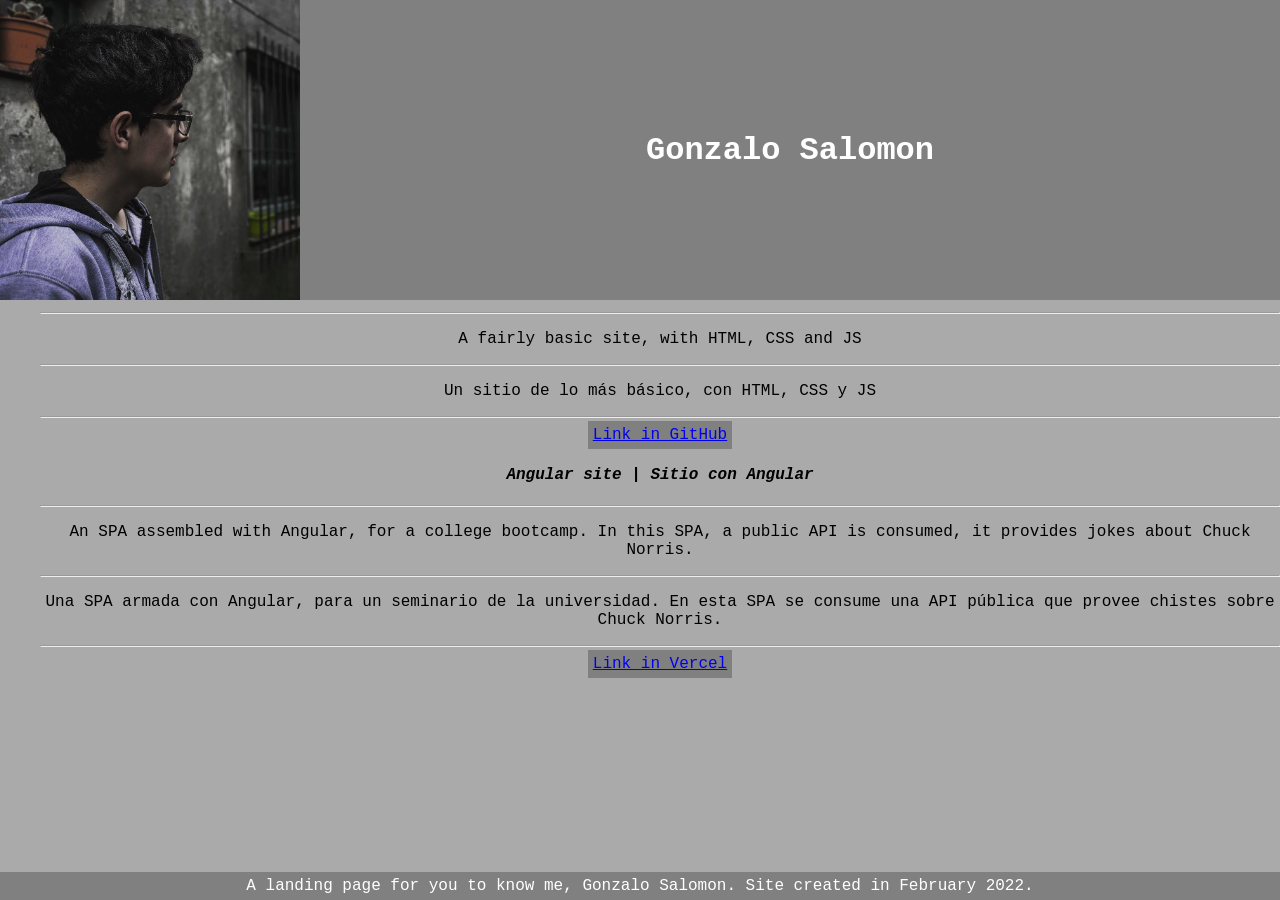
==== portfolio.html @ 228ac710 "update 1: add Angular project" ====
<!DOCTYPE html>
<html lang="en">

<head>
    <meta charset="UTF-8">
    <meta name="viewport" content="width=device-width, initial-scale=1.0">
    <title>Woodworking it is, then!</title>
    <link rel="stylesheet" href="style.css">
</head>

<body>
    <header>
        <div class="center row">
            <img id="logo" src="img/logo.jpg" alt="a pic of me">
            <h1 id="home">Gonzalo Salomon</h1>
        </div>
    </header>
    <section class="center mobile row">
        <main class="item container borderXwidth">
            <h3>Here's some of my projects:</h3>
            <ul>
                <li>
                    <div>
                        <h4><i>This page | Esta página</i></h4>
                        <hr/>
                        <p>A fairly basic site, with HTML, CSS and JS</p>
                        <hr/>
                        <p>Un sitio de lo más básico, con HTML, CSS y JS</p>
                        <hr/>
                        <a href="https://gonsalomon.github.io/">Link in GitHub</a>
                    </div>
                </li>
                <li>
                    <div>
                        <h4><i>Angular site | Sitio con Angular</i></h4>
                        <hr/>
                        <p>An SPA assembled with Angular, for a college bootcamp. In this SPA, a public API is consumed, it provides jokes about Chuck Norris.</p>
                        <hr/>
                        <p>Una SPA armada con Angular, para un seminario de la universidad. En esta SPA se consume una API pública que provee chistes sobre Chuck Norris.</p>
                        <hr/>
                        <a href="https://tpe-seminario-angular.vercel.app/">Link in Vercel</a>
                    </div>
                </li>
            </ul>
        </main>
    </section>
    <footer class="center">
        <a>A landing page for you to know me, Gonzalo Salomon. Site created in February 2022.</a>
    </footer>
    <script src="js/index.js"></script>
</body>

</html>
---- style.css ----
body{
    display: flex;
    flex-direction: column;
    justify-content: center;
    align-items: center;
    font-family: 'Courier New', Courier, monospace;
    margin: 0em 0px;
}

header{
    background-color: gray;
    width: 100%;
    align-self: flex-start;
    position: absolute;
    top: 0px;
    z-index: 3;
}
#logo{
    max-width: 300px;
}
h1{
    color: white;
    width: 100%;
}

section{
    display: flex;
    background-color: #aaa;
    justify-content: space-around;
    margin: 0em;
    width: 100%;
    position: absolute;
    top: 0px;
    bottom: 0;
    z-index: 2;
}
/*'button' behavior (they're only links, but still)*/
a{
    background-color: gray;
    padding: 5px;
}
div.container{
    margin: 0 auto;
	padding: 10em 3em;
	text-align: center;
    max-height: 100px;
}
div.container a
{
    text-decoration: none;
    color:black;
    margin: 0px 10px;
    padding: 10px 10px;
    position: relative;
    z-index: 0;
    cursor: pointer;
}
div.container a:hover
{
    background-color: #aaa;
    color: white;
}
div.borderXwidth a:before, div.borderXwidth a:after
{
    position: absolute;
    opacity: 0;
    width: 0%;
    height: 2px;
    content: '';
    background: #FFF;
    transition: all 0.5s;
}
div.borderXwidth a:before
{
    left: 0px;
    top: 0px;
}
div.borderXwidth a:after
{
    right: 0px;
    bottom: 0px;
}
div.borderXwidth a:hover:before, div.borderXwidth a:hover:after
{
    opacity: 1;
    width: 100%;
}
.center{
    display: flex;
    justify-content: space-around;
    align-items: center;
    text-align: center;
}
.row{
    display: flex;
    flex-direction: row;
    justify-content: space-around;
    margin-top: auto;
    margin-bottom: auto;
}
.col{
    display: flex;
    flex-direction: column;
    justify-content: space-between;
    align-items: center;
    text-align: center;
}
ul li{
    list-style: none;
}

footer{
    color:white;
    background-color: gray;
    width: 100%;
    position: absolute;
    bottom: 0px;
    z-index: 2;
}

@media screen and (max-width: 600px) {
    section{
        display: flex;
        flex-direction: column;
    }
    .center{
        display: flex;
        flex-direction: column;
    }
    .row{
        margin-top: auto;
        margin-bottom: auto;
    }
    #logo{
        max-width: 300px;
    }
}
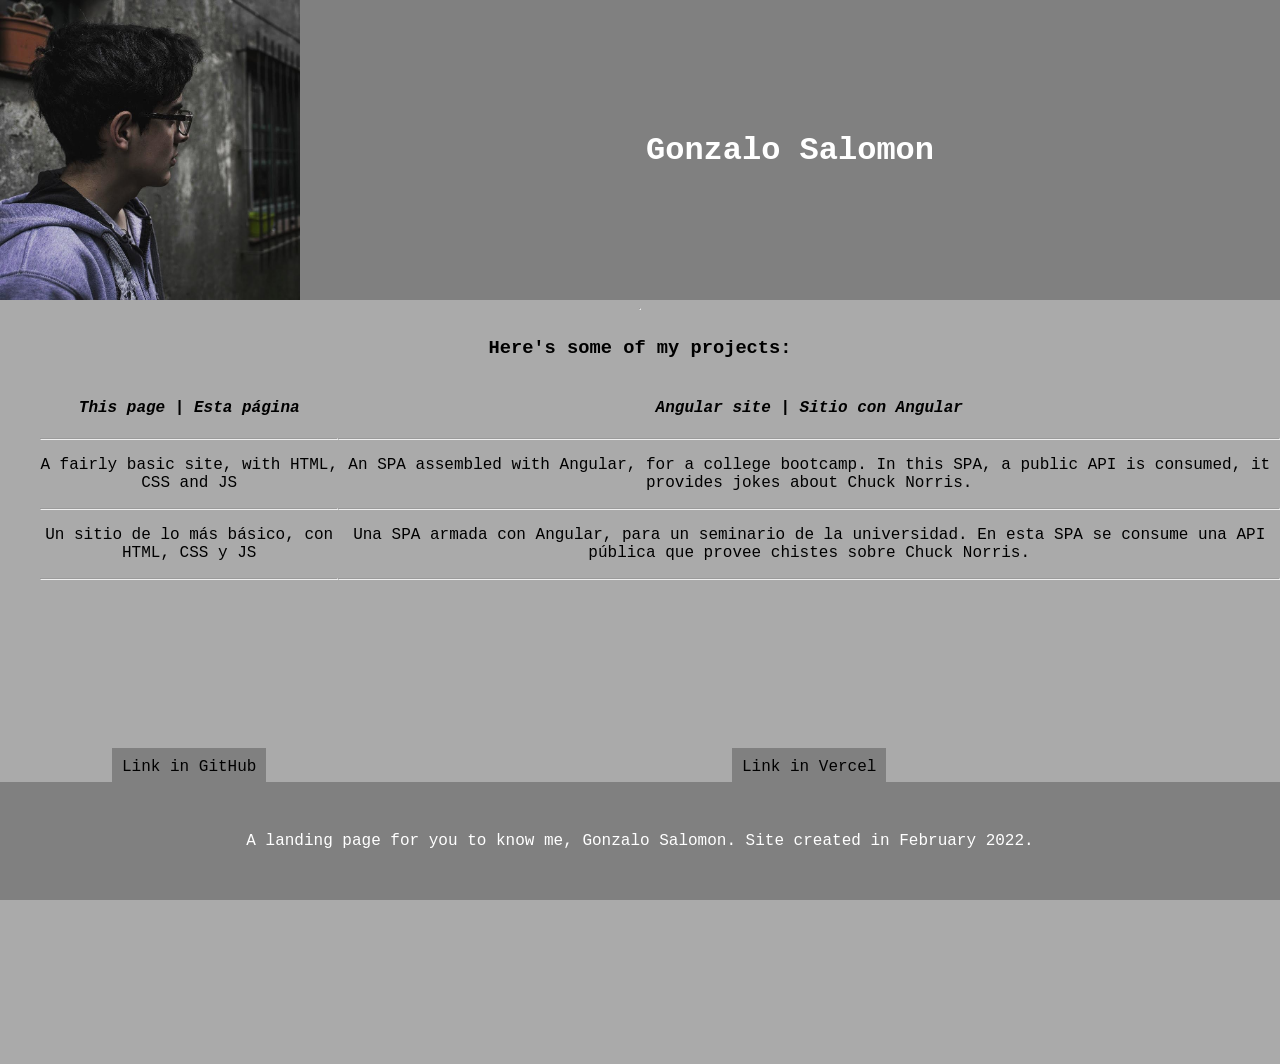
==== commit d02e710d: "minor update tweaked the html structure a bit" ====
--- a/portfolio.html
+++ b/portfolio.html
@@ -15,10 +15,11 @@
             <h1 id="home">Gonzalo Salomon</h1>
         </div>
     </header>
+    <hr/>
     <section class="center mobile row">
         <main class="item container borderXwidth">
             <h3>Here's some of my projects:</h3>
-            <ul>
+            <ul class="center mobile row">
                 <li>
                     <div>
                         <h4><i>This page | Esta página</i></h4>
@@ -27,7 +28,7 @@
                         <hr/>
                         <p>Un sitio de lo más básico, con HTML, CSS y JS</p>
                         <hr/>
-                        <a href="https://gonsalomon.github.io/">Link in GitHub</a>
+                        <div class="col item container borderXwidth"><a href="https://gonsalomon.github.io/">Link in GitHub</a></div>
                     </div>
                 </li>
                 <li>
@@ -38,7 +39,7 @@
                         <hr/>
                         <p>Una SPA armada con Angular, para un seminario de la universidad. En esta SPA se consume una API pública que provee chistes sobre Chuck Norris.</p>
                         <hr/>
-                        <a href="https://tpe-seminario-angular.vercel.app/">Link in Vercel</a>
+                        <div class="col item container borderXwidth"><a href="https://tpe-seminario-angular.vercel.app/">Link in Vercel</a></div>
                     </div>
                 </li>
             </ul>
--- a/style.css
+++ b/style.css
@@ -1,3 +1,6 @@
+html{
+    background-color: #aaa;
+}
 body{
     display: flex;
     flex-direction: column;
@@ -11,9 +14,9 @@
     background-color: gray;
     width: 100%;
     align-self: flex-start;
-    position: absolute;
+    position: sticky;
     top: 0px;
-    z-index: 3;
+    padding: 0px;
 }
 #logo{
     max-width: 300px;
@@ -26,24 +29,28 @@
 section{
     display: flex;
     background-color: #aaa;
-    justify-content: space-around;
-    margin: 0em;
+    justify-content: space-evenly;
     width: 100%;
-    position: absolute;
-    top: 0px;
+    position: sticky;
+}
+footer{
+    color:white;
+    background-color: gray;
+    width: 100%;
+    position: sticky;
     bottom: 0;
-    z-index: 2;
 }
 /*'button' behavior (they're only links, but still)*/
 a{
     background-color: gray;
-    padding: 5px;
+    padding: 50px;
+    margin: auto;
 }
 div.container{
     margin: 0 auto;
 	padding: 10em 3em;
 	text-align: center;
-    max-height: 100px;
+    min-width: 200px;
 }
 div.container a
 {
@@ -87,14 +94,14 @@
 }
 .center{
     display: flex;
-    justify-content: space-around;
+    justify-content: space-between;
     align-items: center;
     text-align: center;
 }
 .row{
     display: flex;
     flex-direction: row;
-    justify-content: space-around;
+    justify-content: space-between;
     margin-top: auto;
     margin-bottom: auto;
 }
@@ -107,15 +114,6 @@
 }
 ul li{
     list-style: none;
-}
-
-footer{
-    color:white;
-    background-color: gray;
-    width: 100%;
-    position: absolute;
-    bottom: 0px;
-    z-index: 2;
 }
 
 @media screen and (max-width: 600px) {
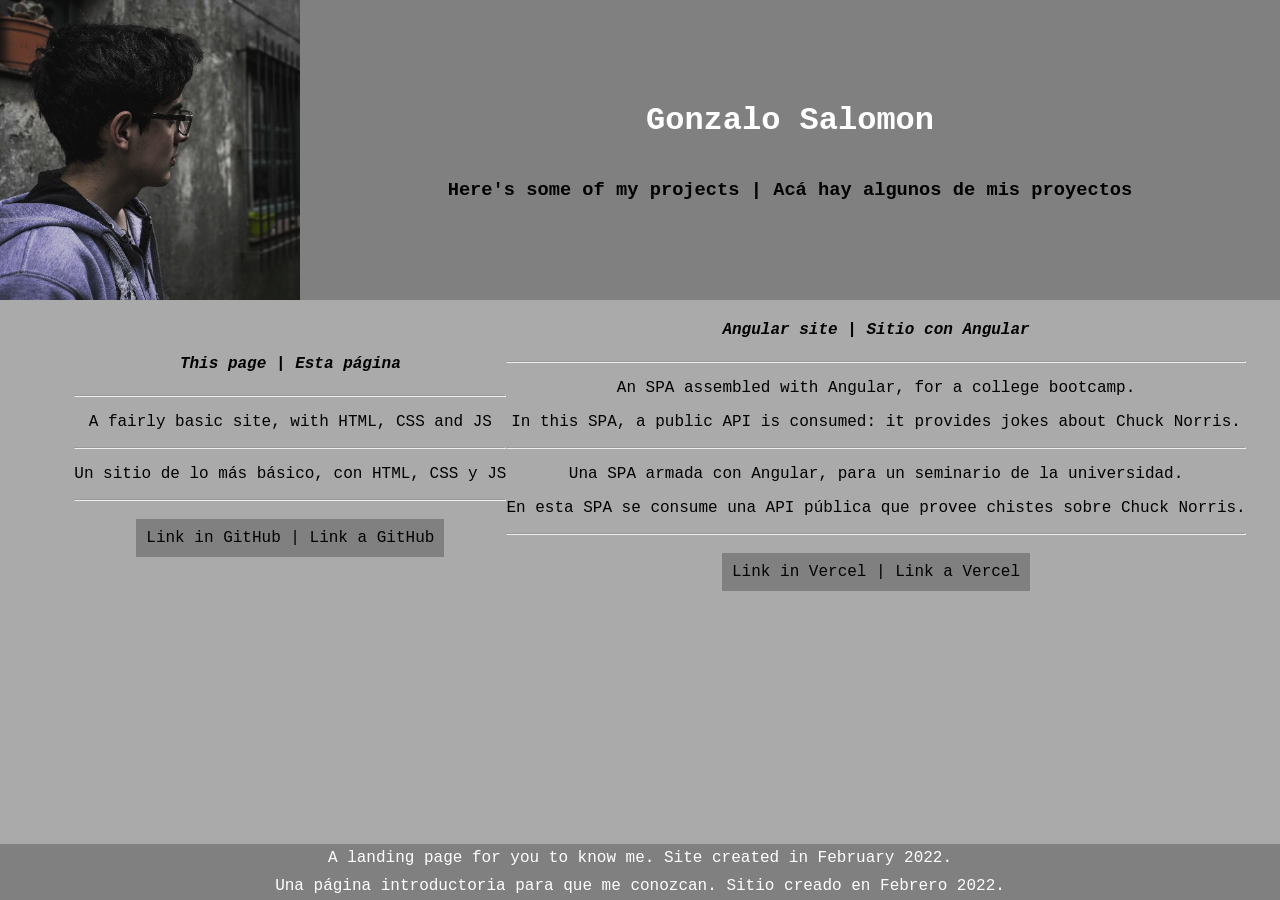
==== commit da55cb6a: "final touches reworked a bit the CSS" ====
--- a/portfolio.html
+++ b/portfolio.html
@@ -12,13 +12,13 @@
     <header>
         <div class="center row">
             <img id="logo" src="img/logo.jpg" alt="a pic of me">
-            <h1 id="home">Gonzalo Salomon</h1>
+            <div class="center col">
+                <h1 id="home">Gonzalo Salomon</h1>
+                <h3>Here's some of my projects | Acá hay algunos de mis proyectos</h3>
+            </div>
         </div>
     </header>
-    <hr/>
     <section class="center mobile row">
-        <main class="item container borderXwidth">
-            <h3>Here's some of my projects:</h3>
             <ul class="center mobile row">
                 <li>
                     <div>
@@ -28,25 +28,27 @@
                         <hr/>
                         <p>Un sitio de lo más básico, con HTML, CSS y JS</p>
                         <hr/>
-                        <div class="col item container borderXwidth"><a href="https://gonsalomon.github.io/">Link in GitHub</a></div>
+                        <div class="col item container borderXwidth"><a href="https://gonsalomon.github.io/">Link in GitHub | Link a GitHub</a></div>
                     </div>
                 </li>
                 <li>
                     <div>
                         <h4><i>Angular site | Sitio con Angular</i></h4>
                         <hr/>
-                        <p>An SPA assembled with Angular, for a college bootcamp. In this SPA, a public API is consumed, it provides jokes about Chuck Norris.</p>
+                        <p>An SPA assembled with Angular, for a college bootcamp.</p>
+                        <p>In this SPA, a public API is consumed: it provides jokes about Chuck Norris.</p>
                         <hr/>
-                        <p>Una SPA armada con Angular, para un seminario de la universidad. En esta SPA se consume una API pública que provee chistes sobre Chuck Norris.</p>
+                        <p>Una SPA armada con Angular, para un seminario de la universidad.</p>
+                        <p>En esta SPA se consume una API pública que provee chistes sobre Chuck Norris.</p>
                         <hr/>
-                        <div class="col item container borderXwidth"><a href="https://tpe-seminario-angular.vercel.app/">Link in Vercel</a></div>
+                        <div class="col item container borderXwidth"><a href="https://tpe-seminario-angular.vercel.app/">Link in Vercel | Link a Vercel</a></div>
                     </div>
                 </li>
             </ul>
-        </main>
     </section>
-    <footer class="center">
-        <a>A landing page for you to know me, Gonzalo Salomon. Site created in February 2022.</a>
+    <footer class="center mobile col">
+        <a>A landing page for you to know me. Site created in February 2022.</a>
+        <a>Una página introductoria para que me conozcan. Sitio creado en Febrero 2022.</a>
     </footer>
     <script src="js/index.js"></script>
 </body>
--- a/style.css
+++ b/style.css
@@ -1,5 +1,6 @@
 html{
     background-color: #aaa;
+    height: 100%;
 }
 body{
     display: flex;
@@ -31,26 +32,27 @@
     background-color: #aaa;
     justify-content: space-evenly;
     width: 100%;
-    position: sticky;
+    margin: auto;
 }
 footer{
     color:white;
     background-color: gray;
     width: 100%;
-    position: sticky;
+    position: absolute;
     bottom: 0;
 }
 /*'button' behavior (they're only links, but still)*/
 a{
     background-color: gray;
-    padding: 50px;
+    padding: 5px;
     margin: auto;
+    color: white;
 }
 div.container{
     margin: 0 auto;
-	padding: 10em 3em;
 	text-align: center;
     min-width: 200px;
+    padding: 10px;
 }
 div.container a
 {
@@ -97,6 +99,7 @@
     justify-content: space-between;
     align-items: center;
     text-align: center;
+    margin: auto;
 }
 .row{
     display: flex;
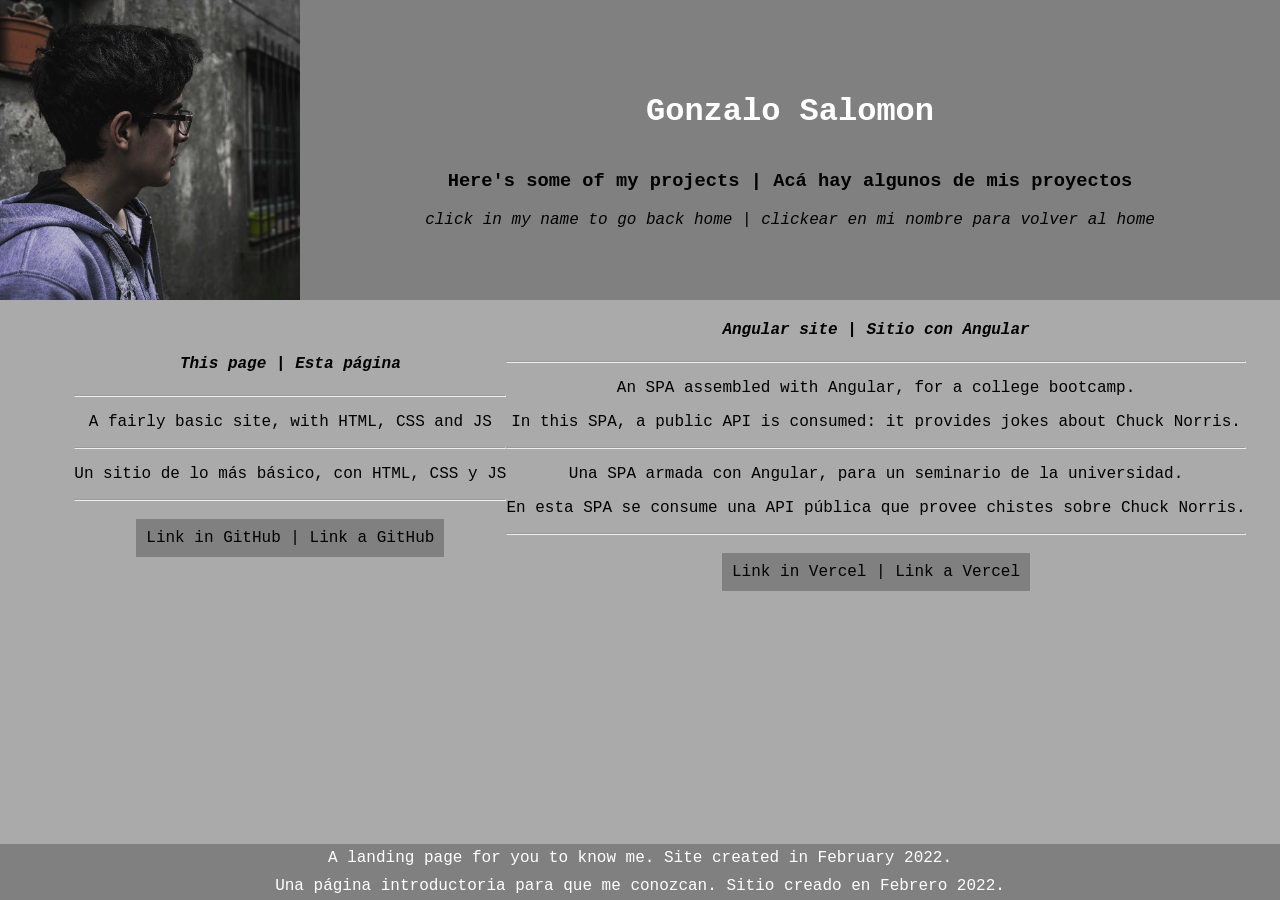
==== commit 27ac0bfb: "final adjustments" ====
--- a/portfolio.html
+++ b/portfolio.html
@@ -4,7 +4,7 @@
 <head>
     <meta charset="UTF-8">
     <meta name="viewport" content="width=device-width, initial-scale=1.0">
-    <title>Woodworking it is, then!</title>
+    <title>Portfolio</title>
     <link rel="stylesheet" href="style.css">
 </head>
 
@@ -15,6 +15,7 @@
             <div class="center col">
                 <h1 id="home">Gonzalo Salomon</h1>
                 <h3>Here's some of my projects | Acá hay algunos de mis proyectos</h3>
+                <i>click in my name to go back home | clickear en mi nombre para volver al home</i>
             </div>
         </div>
     </header>
--- a/style.css
+++ b/style.css
@@ -9,6 +9,9 @@
     align-items: center;
     font-family: 'Courier New', Courier, monospace;
     margin: 0em 0px;
+}
+ul li{
+    list-style: none;
 }
 
 header{
@@ -67,7 +70,7 @@
 div.container a:hover
 {
     background-color: #aaa;
-    color: white;
+    color: lightblue;
 }
 div.borderXwidth a:before, div.borderXwidth a:after
 {
@@ -115,9 +118,6 @@
     align-items: center;
     text-align: center;
 }
-ul li{
-    list-style: none;
-}
 
 @media screen and (max-width: 600px) {
     section{
